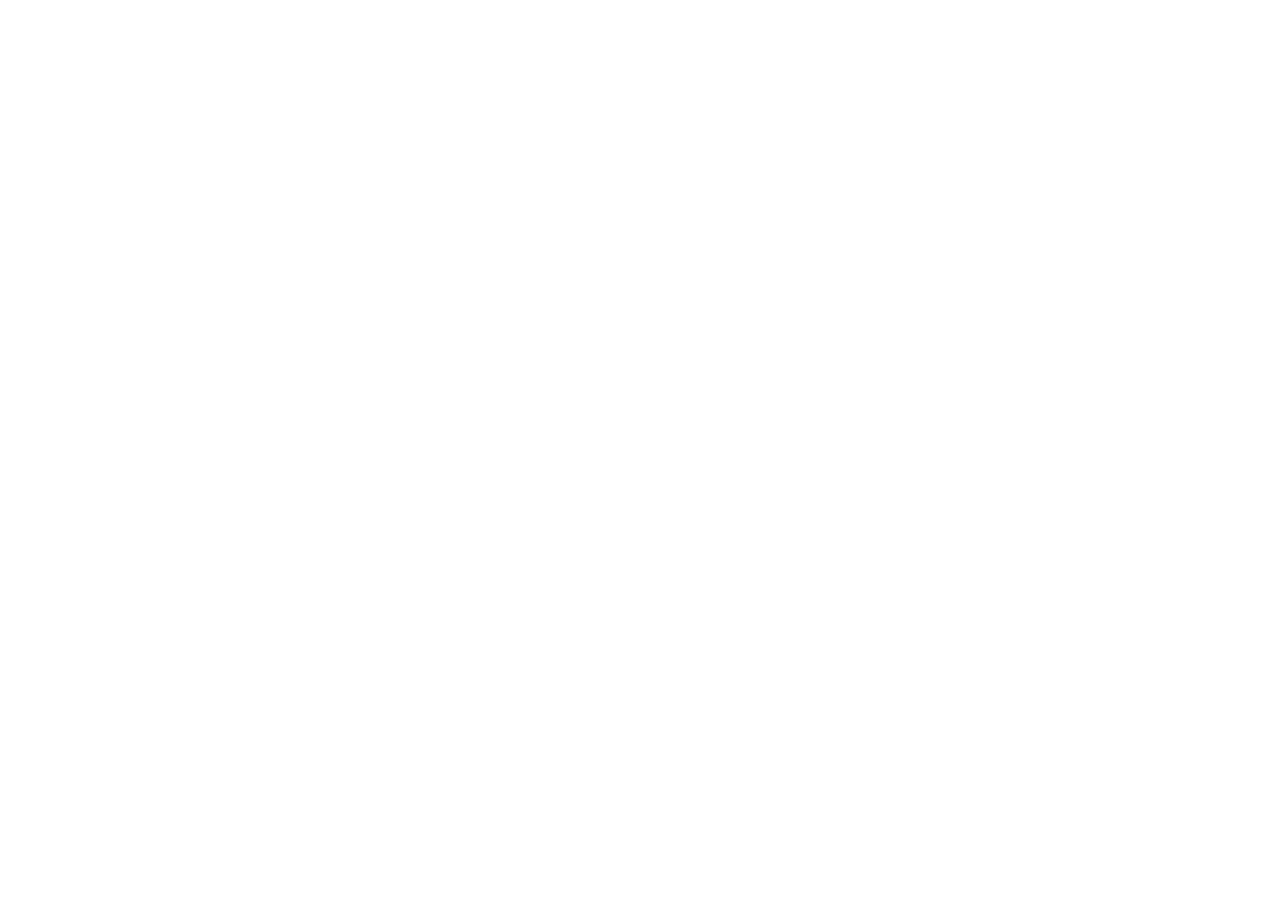
==== frontend/index.html @ 6d7e13b3 "adds mapping homepage" ====
<!DOCTYPE html>
<html>

<head>
    <!-- links to css -->
    <link rel="stylesheet" href="map.css">
    <!-- setup for setting device witdth -->
    <meta name="viewport" content="width=device-width, initial-scale=1.0, maximum-scale=1.0, user-scalable=no" />
    <!-- Leaflets CSS -->
    <link rel="stylesheet" href="https://unpkg.com/leaflet@1.9.3/dist/leaflet.css"
        integrity="sha256-kLaT2GOSpHechhsozzB+flnD+zUyjE2LlfWPgU04xyI=" crossorigin="" />
    <!-- Leaflet Javascript (needs to be after css) -->
    <script src="https://unpkg.com/leaflet@1.9.3/dist/leaflet.js"
        integrity="sha256-WBkoXOwTeyKclOHuWtc+i2uENFpDZ9YPdf5Hf+D7ewM=" crossorigin=""></script>
    <!-- link to javascript, requires defer to load js after "map" initialised-->
    <script src="mapping.js" defer></script>
</head>

<body>

    <div id="map"></div>
    
</body>

</html>
---- frontend/map.css ----
body {
    padding: 0;
    margin: 0;
}
html, body, #map {
    height: 100%;
    width: 100vw;
}
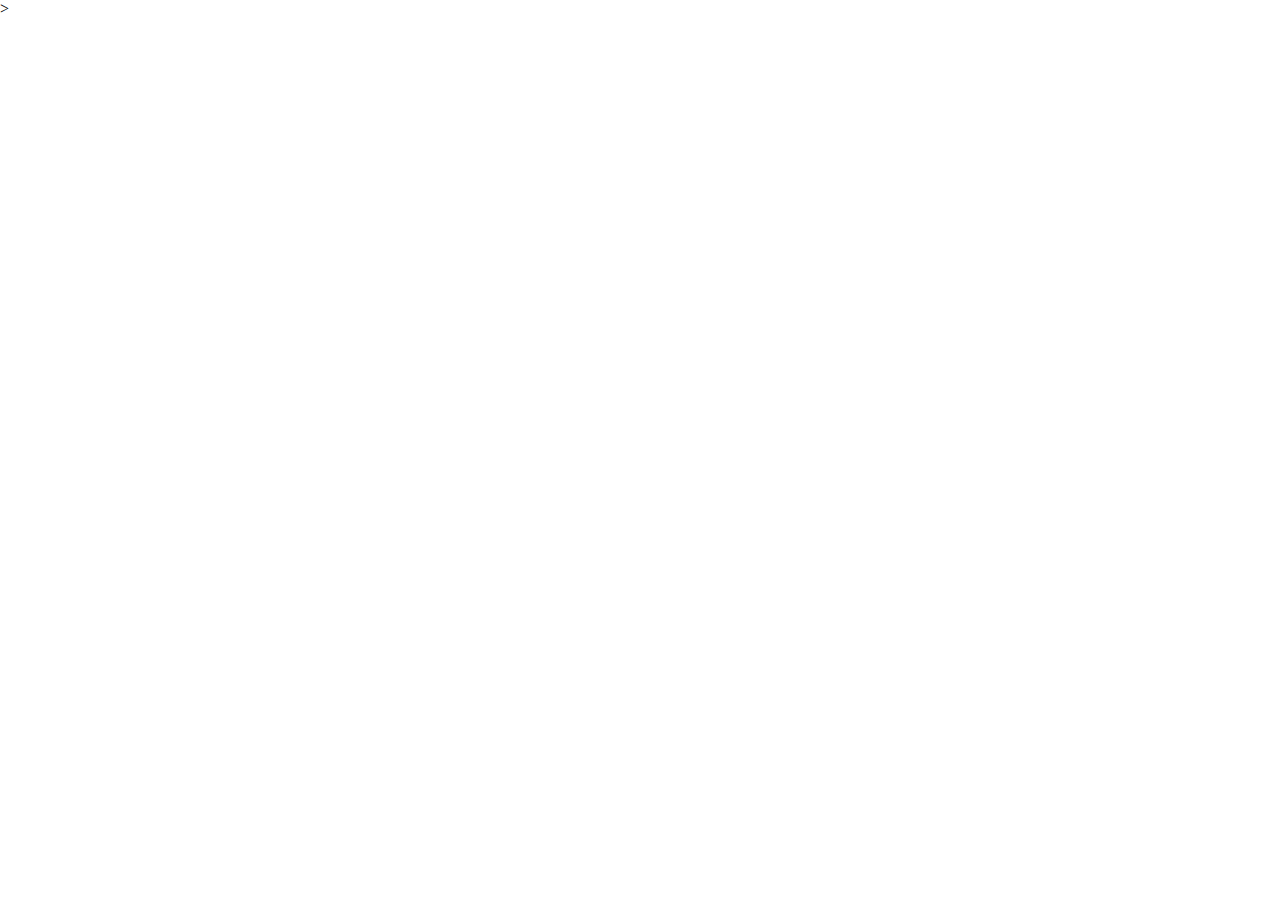
==== commit 4d38088e: "adds manifest file" ====
--- a/frontend/index.html
+++ b/frontend/index.html
@@ -4,6 +4,8 @@
 <head>
     <!-- links to css -->
     <link rel="stylesheet" href="map.css">
+    <!-- json file-->>
+    <link rel="manifest" href="/manifest.json">
     <!-- setup for setting device witdth -->
     <meta name="viewport" content="width=device-width, initial-scale=1.0, maximum-scale=1.0, user-scalable=no" />
     <!-- Leaflets CSS -->
@@ -14,6 +16,8 @@
         integrity="sha256-WBkoXOwTeyKclOHuWtc+i2uENFpDZ9YPdf5Hf+D7ewM=" crossorigin=""></script>
     <!-- link to javascript, requires defer to load js after "map" initialised-->
     <script src="mapping.js" defer></script>
+
+
 </head>
 
 <body>
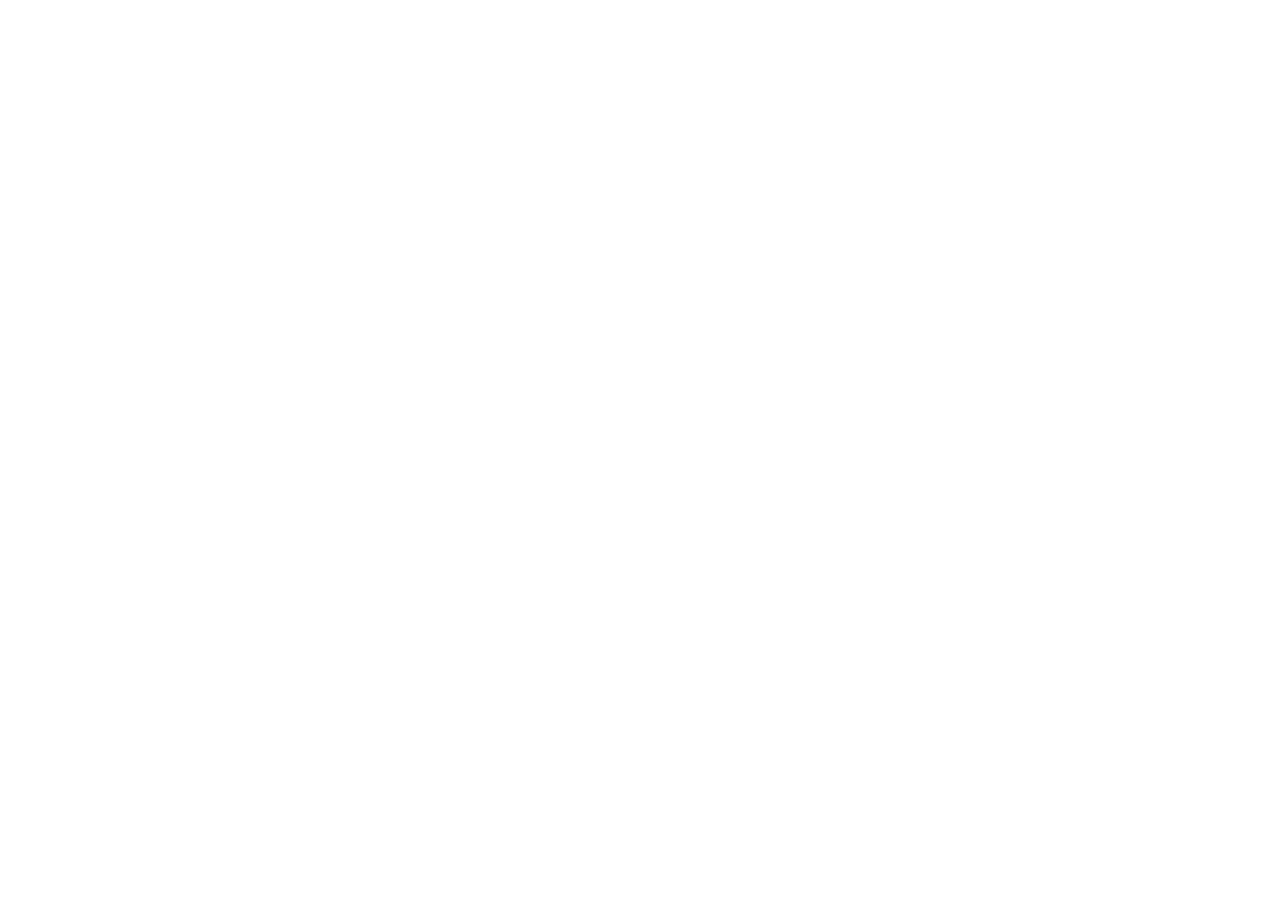
==== commit 65202817: "edits index" ====
--- a/frontend/index.html
+++ b/frontend/index.html
@@ -4,7 +4,7 @@
 <head>
     <!-- links to css -->
     <link rel="stylesheet" href="map.css">
-    <!-- json file-->>
+    <!-- json file-->
     <link rel="manifest" href="/manifest.json">
     <!-- setup for setting device witdth -->
     <meta name="viewport" content="width=device-width, initial-scale=1.0, maximum-scale=1.0, user-scalable=no" />
--- a/frontend/map.css
+++ b/frontend/map.css
@@ -1,8 +1,18 @@
 body {
     padding: 0;
     margin: 0;
+    
 }
 html, body, #map {
     height: 100%;
     width: 100vw;
+}
+
+#map .leaflet-tile-pane {
+    -webkit-filter: grayscale(100%);
+    -moz-filter: grayscale(100%);
+    -ms-filter: grayscale(100%);
+    -o-filter: grayscale(100%);
+    filter: grayscale(100%);
+    filter: gray;
 }